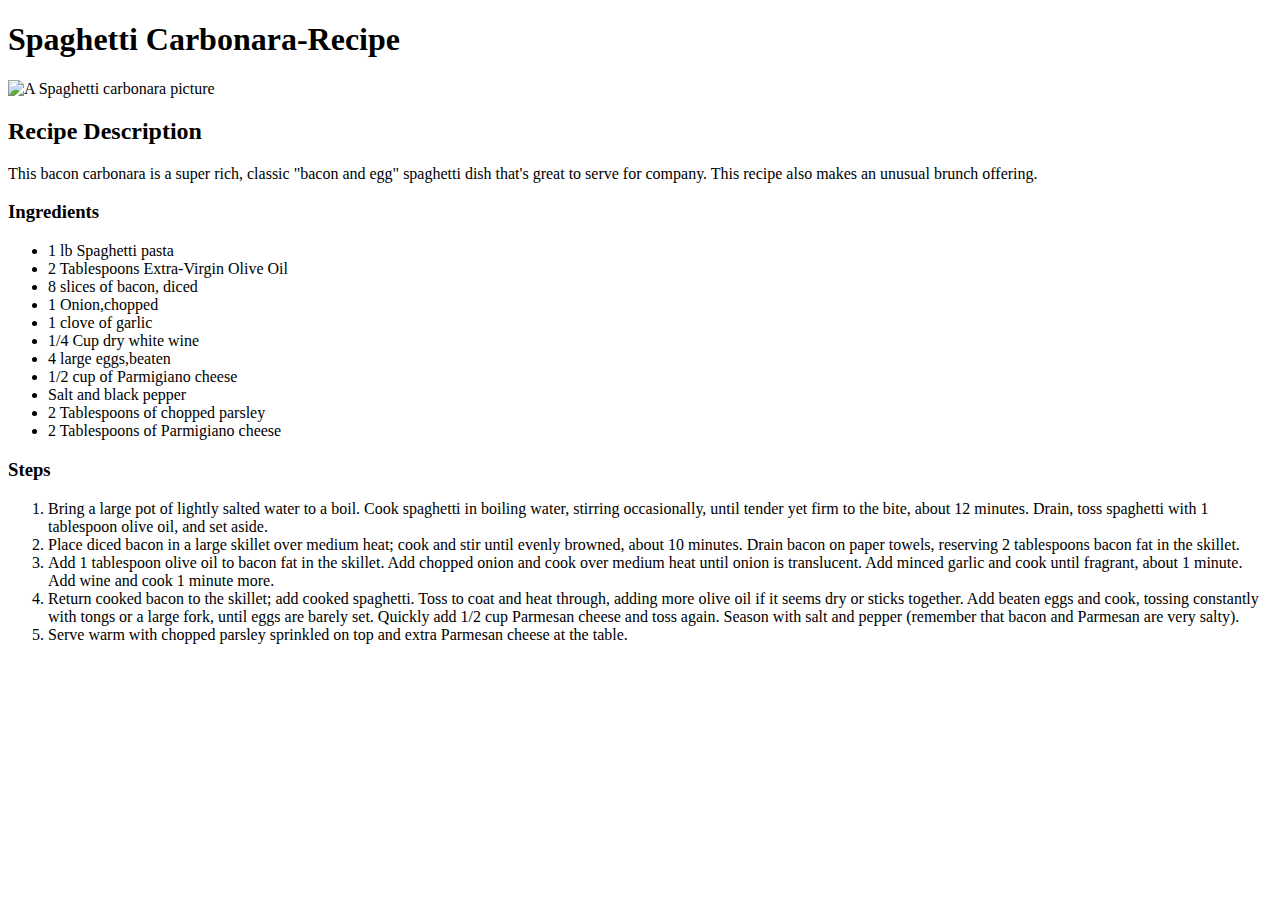
==== recipes/carbonara.html @ a3c462be "Create Carbonara recipe and link it to index.html" ====
<!DOCTYPE html>
<html lang="en">
<head>
    <meta charset="UTF-8">
    <meta http-equiv="X-UA-Compatible" content="IE=edge">
    <meta name="viewport" content="width=device-width, initial-scale=1.0">
    <title>Carbonara-Recipe</title>
</head>
<body>
    <h1>Spaghetti Carbonara-Recipe</h1>
    <img src="https://www.allrecipes.com/thmb/V1fydRvPJhJQ6zME5Lm7jPi6J2o=/750x0/filters:no_upscale():max_bytes(150000):strip_icc():format(webp)/11973-spaghetti-carbonara-mfs-043-2b5e74565db24e789aa790adfa87e18d.jpg" alt="A Spaghetti carbonara picture">

    <h2>Recipe Description</h2>
    <p1>This bacon carbonara is a super rich, classic "bacon and egg" spaghetti dish that's great to serve for company. This recipe also makes an unusual brunch offering. </p1>

    <h3>Ingredients</h3>
    <ul>
        <li>1 lb Spaghetti pasta</li>
        <li>2 Tablespoons Extra-Virgin Olive Oil</li>
        <li>8 slices of bacon, diced</li>
        <li>1 Onion,chopped</li>
        <li>1 clove of garlic</li>
        <li>1/4 Cup dry white wine</li>
        <li>4 large eggs,beaten</li>
        <li>1/2 cup of Parmigiano cheese</li>
        <li>Salt and black pepper</li>
        <li>2 Tablespoons of chopped parsley</li>
        <li>2 Tablespoons of Parmigiano cheese</li>
    </ul>

    <h3>Steps</h3>
    <ol>
        <li>Bring a large pot of lightly salted water to a boil. Cook spaghetti in boiling water, stirring occasionally, until tender yet firm to the bite, about 12 minutes. Drain, toss spaghetti with 1 tablespoon olive oil, and set aside.</li>
        <li>Place diced bacon in a large skillet over medium heat; cook and stir until evenly browned, about 10 minutes. Drain bacon on paper towels, reserving 2 tablespoons bacon fat in the skillet.</li>
        <li>Add 1 tablespoon olive oil to bacon fat in the skillet. Add chopped onion and cook over medium heat until onion is translucent. Add minced garlic and cook until fragrant, about 1 minute. Add wine and cook 1 minute more.</li>
        <li>Return cooked bacon to the skillet; add cooked spaghetti. Toss to coat and heat through, adding more olive oil if it seems dry or sticks together. Add beaten eggs and cook, tossing constantly with tongs or a large fork, until eggs are barely set. Quickly add 1/2 cup Parmesan cheese and toss again. Season with salt and pepper (remember that bacon and Parmesan are very salty).</li>
        <li>Serve warm with chopped parsley sprinkled on top and extra Parmesan cheese at the table.</li>
    </ol>
</body>
</html>
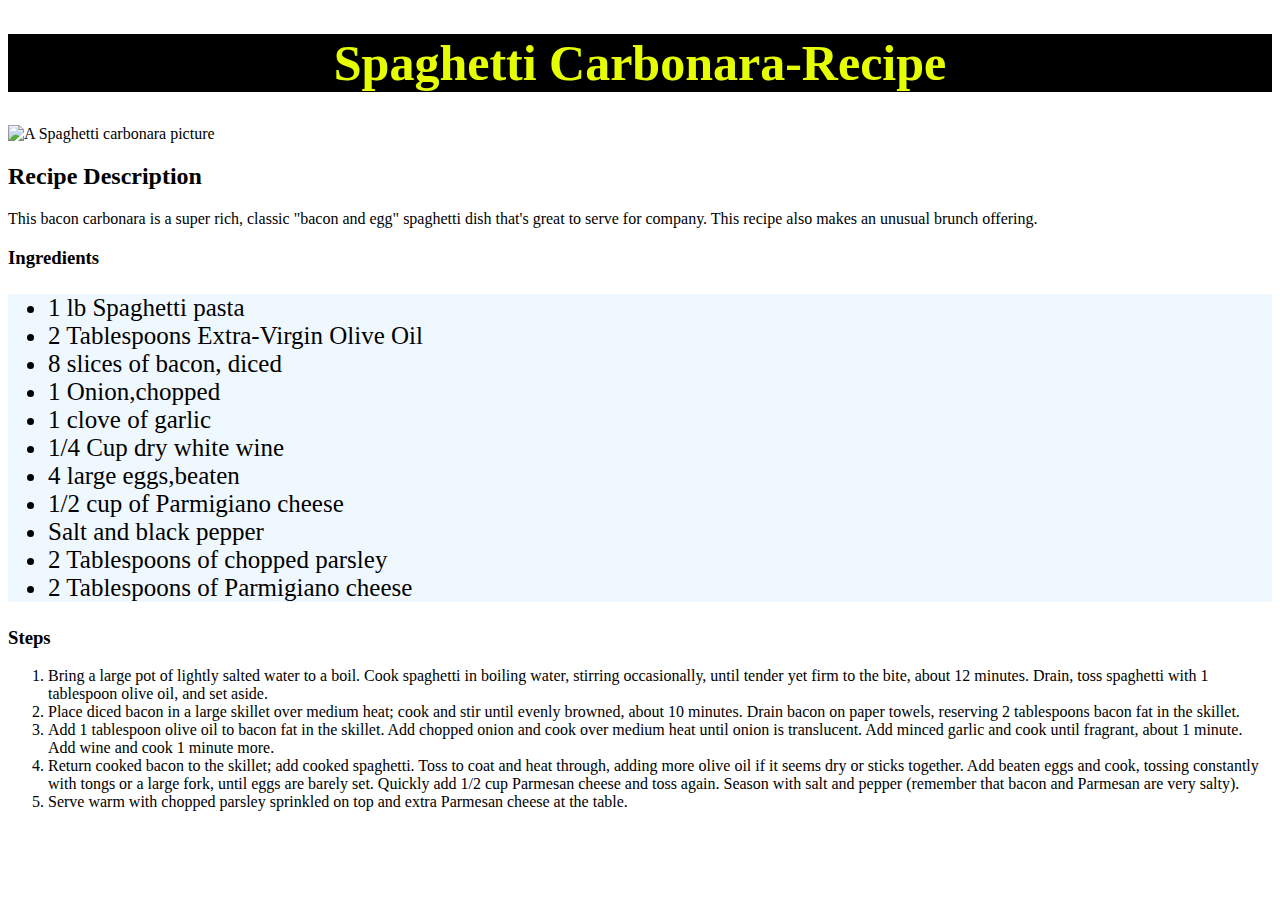
==== commit bb10401b: "Create style.css file and link it to index and all recipes HTMLs" ====
--- a/recipes/carbonara.html
+++ b/recipes/carbonara.html
@@ -4,6 +4,7 @@
     <meta charset="UTF-8">
     <meta http-equiv="X-UA-Compatible" content="IE=edge">
     <meta name="viewport" content="width=device-width, initial-scale=1.0">
+    <link rel="stylesheet" href="../style.css">
     <title>Carbonara-Recipe</title>
 </head>
 <body>
@@ -35,6 +36,6 @@
         <li>Add 1 tablespoon olive oil to bacon fat in the skillet. Add chopped onion and cook over medium heat until onion is translucent. Add minced garlic and cook until fragrant, about 1 minute. Add wine and cook 1 minute more.</li>
         <li>Return cooked bacon to the skillet; add cooked spaghetti. Toss to coat and heat through, adding more olive oil if it seems dry or sticks together. Add beaten eggs and cook, tossing constantly with tongs or a large fork, until eggs are barely set. Quickly add 1/2 cup Parmesan cheese and toss again. Season with salt and pepper (remember that bacon and Parmesan are very salty).</li>
         <li>Serve warm with chopped parsley sprinkled on top and extra Parmesan cheese at the table.</li>
-    </ol>
+    </o l>
 </body>
 </html>--- a/style.css
+++ b/style.css
@@ -0,0 +1,15 @@
+h1 {
+    text-align: center;
+    color: rgb(229, 255, 0);
+    font-size: 50px;
+    background-color: black;
+    font-weight: bold;
+
+}
+
+ul {
+font-weight: 400;
+color: black;
+background-color: aliceblue;
+font-size: 25px;
+}